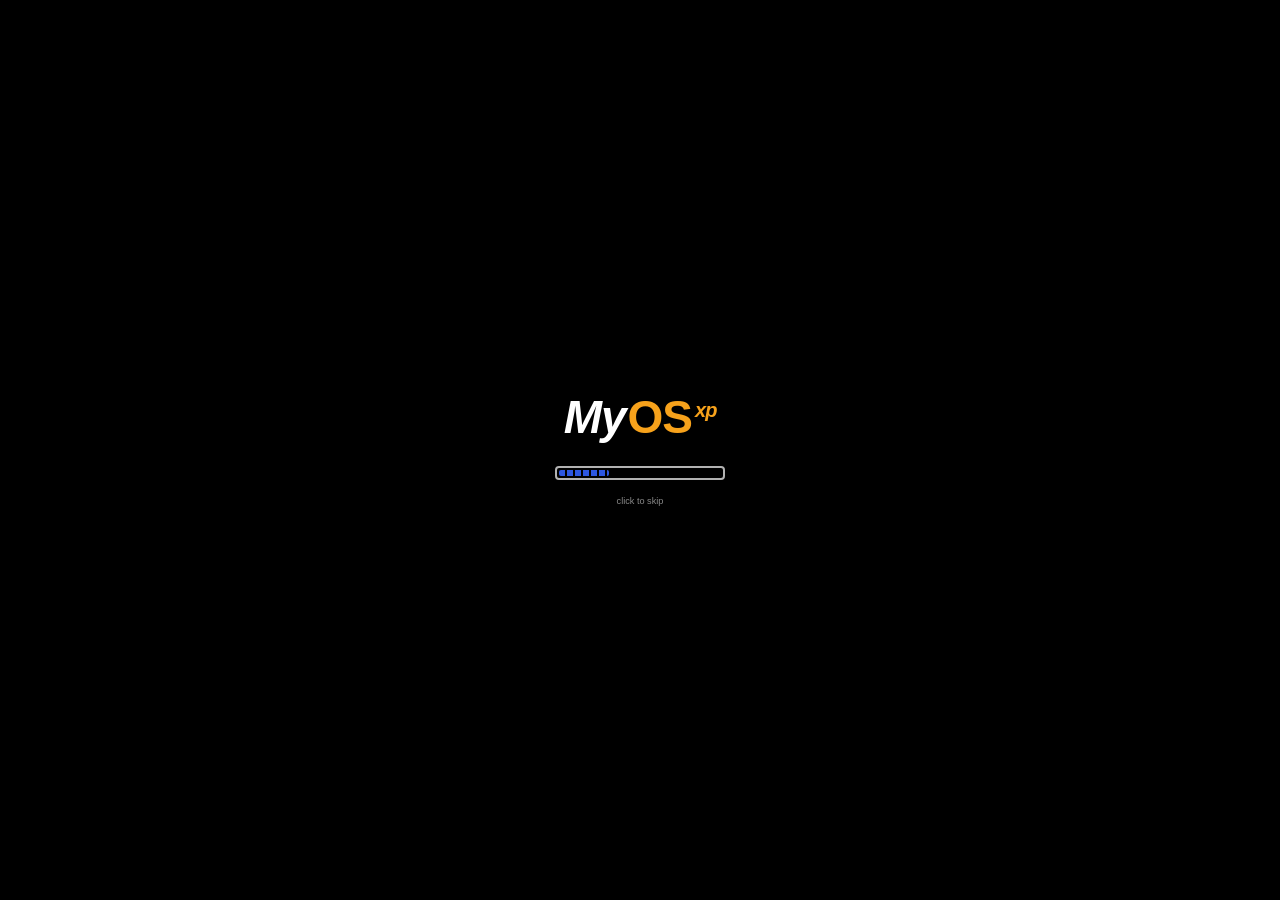
==== index.html @ e660969a "Add files via upload" ====
<!doctype html>
<html lang="en">
<head>
<meta charset="utf-8">
<meta name="viewport" content="width=device-width, initial-scale=1">
<title>Welcome to my PC</title>
<link rel="stylesheet" href="style.css">
</head>
<body>

<div id="boot">
  <div class="boot-inner">
    <div class="boot-logo">My<b>OS</b><sup>xp</sup></div>
    <div class="boot-bar"><i></i></div>
    <small>click to skip</small>
  </div>
</div>

<!-- Bliss-style wallpaper (drawn in SVG) -->
<svg id="bliss" viewBox="0 0 1600 900" preserveAspectRatio="xMidYMid slice" xmlns="http://www.w3.org/2000/svg" aria-hidden="true">
  <defs>
    <linearGradient id="sky" x1="0" y1="0" x2="0" y2="1">
      <stop offset="0" stop-color="#1f5fd0"/><stop offset=".45" stop-color="#4f95ea"/>
      <stop offset=".75" stop-color="#a9d4f7"/><stop offset="1" stop-color="#e3f1fc"/>
    </linearGradient>
    <linearGradient id="hill1" x1="0" y1="0" x2="0" y2="1">
      <stop offset="0" stop-color="#7cc22a"/><stop offset=".5" stop-color="#4f9d17"/><stop offset="1" stop-color="#2f7a0c"/>
    </linearGradient>
    <linearGradient id="hill2" x1="0" y1="0" x2="1" y2="0">
      <stop offset="0" stop-color="#5aa31c"/><stop offset="1" stop-color="#3d8a12"/>
    </linearGradient>
    <radialGradient id="shine" cx=".35" cy=".1" r=".6">
      <stop offset="0" stop-color="#c8f26a" stop-opacity=".75"/><stop offset="1" stop-color="#c8f26a" stop-opacity="0"/>
    </radialGradient>
    <filter id="blur" x="-30%" y="-60%" width="160%" height="220%"><feGaussianBlur stdDeviation="22"/></filter>
    <filter id="blur2"><feGaussianBlur stdDeviation="10"/></filter>
  </defs>
  <rect width="1600" height="900" fill="url(#sky)"/>
  <g fill="#fff" filter="url(#blur)" opacity=".92">
    <ellipse cx="300" cy="230" rx="230" ry="42"/><ellipse cx="430" cy="200" rx="150" ry="38"/>
    <ellipse cx="1150" cy="170" rx="260" ry="40"/><ellipse cx="1320" cy="215" rx="190" ry="34"/>
    <ellipse cx="760" cy="330" rx="210" ry="32"/><ellipse cx="1480" cy="360" rx="170" ry="28"/>
    <ellipse cx="120" cy="400" rx="190" ry="30"/>
  </g>
  <g fill="#fff" filter="url(#blur2)" opacity=".7">
    <ellipse cx="560" cy="150" rx="120" ry="16"/><ellipse cx="980" cy="270" rx="140" ry="16"/>
  </g>
  <path d="M0 560 C250 500 520 520 800 580 C1100 640 1400 600 1600 540 L1600 900 L0 900Z" fill="url(#hill2)" opacity=".85"/>
  <path d="M-50 650 C200 520 600 470 950 560 C1250 640 1500 700 1650 720 L1650 900 L-50 900Z" fill="url(#hill1)"/>
  <path d="M-50 650 C200 520 600 470 950 560 C1250 640 1500 700 1650 720 L1650 900 L-50 900Z" fill="url(#shine)"/>
</svg>

<div id="desktop"></div>
<div id="windows"></div>

<div id="startmenu" hidden>
  <div class="sm-head"><div class="sm-av" id="sm-av"></div><b id="sm-name"></b></div>
  <div class="sm-cols"><ul id="sm-list"></ul><ul id="sm-right"></ul></div>
  <div class="sm-foot">
    <button id="sm-sleep"></button>
    <button id="sm-off"></button>
  </div>
</div>

<div id="taskbar">
  <button id="start-btn"><span>start</span></button>
  <div id="tb-tasks"></div>
  <div id="tray"><span id="clock"></span></div>
</div>

<div id="shutdown" hidden>
  <p>Windows is shutting down…</p>
  <small>(click anywhere to turn your computer back on)</small>
</div>

<script src="avatars.js"></script>
<script src="app.js"></script>
</body>
</html>
---- style.css ----
:root{
  --blue:#0054e3; --blue-d:#0831d9; --task1:#245edb; --task2:#3f8cf3;
  --face:#ece9d8; --edge:#7a96df;
}
*{box-sizing:border-box}
html,body{margin:0;height:100%;overflow:hidden;background:#3a7bd5;
  font:11px Tahoma,Verdana,"Segoe UI",sans-serif;color:#000;
  -webkit-user-select:none;user-select:none}
button{font:inherit;color:inherit}
svg{display:block}
#bliss{position:fixed;inset:0;width:100%;height:100%;z-index:0}

/* boot + shutdown */
#boot,#shutdown{position:fixed;inset:0;z-index:9999;background:#000;color:#fff;display:flex;
  align-items:center;justify-content:center;text-align:center;cursor:pointer}
#boot.done{display:none}
.boot-logo{font:italic 700 46px/1 "Franklin Gothic Medium",Tahoma,sans-serif;margin-bottom:26px;letter-spacing:-1px}
.boot-logo b{color:#f7a21b;font-style:normal;margin-left:2px}
.boot-logo sup{font-size:20px;color:#f7a21b;margin-left:3px}
.boot-bar{width:170px;height:14px;margin:0 auto 14px;border:2px solid #b2b2b2;border-radius:4px;padding:2px;overflow:hidden}
.boot-bar i{display:block;height:100%;width:50px;border-radius:2px;
  background:repeating-linear-gradient(90deg,#2d57e0 0 6px,transparent 6px 8px);animation:slide 1.2s linear infinite}
@keyframes slide{from{transform:translateX(-60px)}to{transform:translateX(180px)}}
#boot small{color:#888}
#shutdown{background:#5a7edc;font:20px Tahoma,sans-serif;flex-direction:column;gap:24px}
#shutdown[hidden]{display:none}
#shutdown small{font-size:12px;opacity:.8}

/* desktop icons */
#desktop{position:fixed;inset:0 0 30px 0;padding:8px;display:grid;z-index:1;
  grid-template-columns:repeat(auto-fill,78px);grid-template-rows:repeat(auto-fill,84px);
  grid-auto-flow:column;align-content:start;justify-content:start}
.icon{width:78px;display:flex;flex-direction:column;align-items:center;gap:4px;padding:4px 2px;cursor:default;
  background:none;border:0;text-align:center;color:#fff;font-size:11px;line-height:1.15;text-shadow:1px 1px 1px #000}
.icon svg{width:32px;height:32px;filter:drop-shadow(1px 1px 1px rgba(0,0,0,.5))}
.icon span{padding:1px 3px;word-break:break-word;border-radius:2px}
.icon.sel span{background:#316ac5;text-shadow:none}
.icon.sel svg{filter:drop-shadow(0 0 0 #000) brightness(.85) sepia(1) hue-rotate(180deg) saturate(3)}
.folder-body .icon{color:#000;text-shadow:none}
.folder-body .icon.sel span{color:#fff}

/* windows (Luna) */
#windows{position:fixed;inset:0 0 30px 0;pointer-events:none;z-index:2}
.win{position:absolute;pointer-events:auto;display:flex;flex-direction:column;
  padding:0 3px 3px;background:var(--blue);border-radius:8px 8px 0 0;
  box-shadow:0 0 0 1px #0831d9,3px 4px 12px rgba(0,0,0,.45);min-width:260px;min-height:120px}
.win:not(.active){background:#7a96df;box-shadow:0 0 0 1px #6582d0,2px 3px 8px rgba(0,0,0,.3)}
.win.max{inset:0 !important;width:auto !important;height:auto !important;border-radius:0}
.win.min{display:none}
.titlebar{display:flex;align-items:center;gap:3px;height:30px;margin:0 -3px;padding:0 5px 0 7px;color:#fff;
  font:700 13px Trebuchet MS,Tahoma,sans-serif;text-shadow:1px 1px #0a1f78;border-radius:8px 8px 0 0;cursor:default;touch-action:none;
  background:linear-gradient(#0997ff 0,#0053ee 8%,#0050ee 40%,#06f 88%,#06f 93%,#005bff 95%,#003dd7 96%,#003dd7 100%)}
.win:not(.active) .titlebar{background:linear-gradient(#7697e7,#7e9ee3 8%,#7a96df 40%,#7a99e5 88%,#7a99e5 93%,#6f8fda 96%,#6f8fda);text-shadow:none;color:#d8e2f8}
.win.max .titlebar{border-radius:0}
.titlebar .ti{width:16px;height:16px;flex:none}
.titlebar .ti svg{width:16px;height:16px}
.titlebar .tt{flex:1;white-space:nowrap;overflow:hidden;text-overflow:ellipsis}
.tbtn{width:21px;height:21px;padding:0;display:flex;align-items:center;justify-content:center;color:#fff;
  font:700 12px/1 Tahoma,sans-serif;cursor:default;border:1px solid #fff;border-radius:3px;text-shadow:none;
  background:radial-gradient(circle at 30% 25%,#7aa7ff,#2a5fe0 70%)}
.tbtn:hover{filter:brightness(1.15)}
.tbtn:active{filter:brightness(.85)}
.tbtn.x{background:radial-gradient(circle at 30% 25%,#f4a58a,#d7421a 70%)}
.win:not(.active) .tbtn{opacity:.7}
.menubar{display:flex;gap:2px;padding:2px 3px;margin:0 -3px;background:var(--face);font-size:11px;border-bottom:1px solid #fff}
.menubar span{padding:2px 7px}
.menubar span:hover{background:#316ac5;color:#fff}
.body{flex:1;overflow:auto;background:#fff;padding:2px;-webkit-user-select:text;user-select:text;position:relative;
  box-shadow:inset 1px 1px 0 #7f9db9,inset -1px -1px 0 #7f9db9;margin:0 -0px}
.win .menubar + .body{margin-top:0}
.folder-body{display:flex;flex-wrap:wrap;align-content:flex-start;gap:6px;padding:10px;-webkit-user-select:none;user-select:none}
.statusbar{display:flex;margin:0 -3px -3px;background:var(--face);font-size:11px;border-top:1px solid #fff}
.statusbar div{padding:3px 8px;flex:1}
.win .body{margin-top:0}

/* content */
.doc{padding:14px 18px;font:13px/1.55 Georgia,"Times New Roman",serif;max-width:620px}
.doc h1{font:700 22px/1.2 Trebuchet MS,Georgia,serif;margin:0 0 4px;color:#003c9e}
.doc h2{font:700 13px Tahoma,sans-serif;margin:16px 0 4px;color:#fff;padding:3px 8px;border-radius:3px 3px 0 0;
  background:linear-gradient(90deg,#fff 0,#c6d3f7 100%);color:#215dc6;border-bottom:1px solid #7a96df}
.doc p{margin:6px 0}
.doc ul{margin:4px 0;padding-left:20px}
.doc a{color:#00e}
.hero{display:flex;gap:14px;align-items:center;margin-bottom:8px}
.avatar{width:72px;height:72px;flex:none;display:flex;align-items:center;justify-content:center;font:700 32px Georgia;color:#fff;
  background:linear-gradient(135deg,#5aa3ff,#0b4cd0);border:3px solid #fff;border-radius:6px;box-shadow:0 0 0 1px #7a96df,2px 2px 5px rgba(0,0,0,.3)}
.tags{display:flex;flex-wrap:wrap;gap:4px;margin:8px 0}
.tag{padding:1px 8px;background:#e8f0ff;border:1px solid #7a96df;border-radius:9px;font:11px Tahoma,sans-serif;color:#003c9e}
.btnrow{display:flex;gap:8px;margin-top:12px;flex-wrap:wrap}
.btn{padding:4px 14px;min-width:75px;text-decoration:none;color:#000;text-align:center;cursor:default;font:11px Tahoma,sans-serif;
  border:1px solid #003c74;border-radius:3px;background:linear-gradient(#fff,#ecebe5 86%,#d6d0c5)}
.btn:hover{box-shadow:inset 0 0 0 2px #f8b330}
.btn:active{background:linear-gradient(#cdcac3,#e3e3db)}
.shot{margin:10px 0;height:150px;display:flex;align-items:center;justify-content:center;color:#666;font:12px Tahoma,sans-serif;
  border:1px solid #7f9db9;background:repeating-linear-gradient(45deg,#f4f7ff 0 10px,#e8eefc 10px 20px)}
.props{border-collapse:collapse;width:100%;font:12px Tahoma,sans-serif;margin-top:6px}
.props td{padding:3px 6px;border-bottom:1px solid #e3e8f5;vertical-align:top}
.props td:first-child{width:90px;font-weight:700;color:#215dc6}

/* terminal */
.term{background:#000;color:#c0c0c0;font:13px/1.35 "Courier New",monospace;padding:6px;height:100%;overflow:auto;white-space:pre-wrap;cursor:text}
.term .in{display:flex}
.term input{flex:1;background:none;border:0;outline:0;color:#c0c0c0;font:inherit;padding:0;margin-left:6px;-webkit-user-select:text;user-select:text}

/* taskbar */
#taskbar{position:fixed;left:0;right:0;bottom:0;height:30px;z-index:5000;display:flex;align-items:stretch;gap:6px;padding:0;
  background:linear-gradient(#3168d5 0,#4993e6 5%,#2157d7 15%,#245edb 50%,#2157d7 90%,#1941a5 100%);
  border-top:1px solid #0c3fb8}
#start-btn{width:100px;padding:0 20px 0 12px;border:0;cursor:default;border-radius:0 12px 12px 0;
  background:radial-gradient(ellipse at 30% 10%,#6fd05b,#3c9a2f 40%,#2d8a24 70%,#1f6a18);
  box-shadow:inset 0 0 0 1px rgba(0,0,0,.2),2px 0 3px rgba(0,0,0,.4);
  display:flex;align-items:center;justify-content:flex-start;
  font:italic 700 20px "Franklin Gothic Medium","Trebuchet MS",sans-serif;color:#fff;text-shadow:1px 1px 2px #1b4a14;letter-spacing:-.5px}
#start-btn::before{content:"";width:18px;height:18px;margin-right:5px;flex:none;border-radius:4px;transform:skewX(-6deg);
  background:linear-gradient(#f35325 0 0) 0 0/8px 8px no-repeat,linear-gradient(#81bc06 0 0) 10px 0/8px 8px no-repeat,
    linear-gradient(#05a6f0 0 0) 0 10px/8px 8px no-repeat,linear-gradient(#ffba08 0 0) 10px 10px/8px 8px no-repeat}
#start-btn:hover,#start-btn.on{filter:brightness(1.1)}
#start-btn.on{filter:brightness(.9)}
#tb-tasks{flex:1;display:flex;gap:3px;overflow:hidden;padding:2px 0}
.tb-task{display:flex;align-items:center;gap:5px;width:160px;min-width:40px;padding:0 8px;border:0;border-radius:3px;text-align:left;color:#fff;font-size:11px;
  background:linear-gradient(#5b9cf5,#3c81f3 20%,#2f6fdf 90%);box-shadow:inset 0 0 0 1px rgba(0,0,0,.25),inset 1px 1px 0 rgba(255,255,255,.3)}
.tb-task:hover{filter:brightness(1.1)}
.tb-task svg{width:16px;height:16px;flex:none}
.tb-task span{overflow:hidden;white-space:nowrap;text-overflow:ellipsis}
.tb-task.on{background:linear-gradient(#1e52b7,#2a62cc);box-shadow:inset 1px 1px 3px rgba(0,0,0,.5);font-weight:700}
#tray{padding:0 14px 0 12px;display:flex;align-items:center;color:#fff;font-size:11px;
  background:linear-gradient(#0f8ae6,#19b9f5 8%,#0e90e8 50%,#0b7fd8);border-left:1px solid #0a4fbf;box-shadow:inset 1px 0 2px #1ec8ff}

/* start menu */
#startmenu{position:fixed;left:0;bottom:30px;z-index:6000;width:380px;display:flex;flex-direction:column;background:#fff;
  border:1px solid #0831d9;border-radius:8px 8px 0 0;box-shadow:3px -2px 8px rgba(0,0,0,.4);overflow:hidden}
#startmenu[hidden]{display:none}
.sm-head{display:flex;align-items:center;gap:10px;padding:8px 10px;color:#fff;font:700 15px Trebuchet MS,Tahoma,sans-serif;text-shadow:1px 1px 2px #123;
  background:linear-gradient(#1868ce,#0b50c9 50%,#1260d6);border-bottom:2px solid #f09300}
.sm-av{width:42px;height:42px;border-radius:5px;border:2px solid #fff;display:flex;align-items:center;justify-content:center;
  background:linear-gradient(135deg,#7dd0ff,#1a62d8);font:700 22px Georgia}
.sm-cols{display:flex}
.sm-cols ul{list-style:none;margin:0;padding:6px 0;flex:1}
#sm-list{background:#fff}
#sm-right{background:#d3e5fa;border-left:1px solid #95bdee}
.sm-cols li{display:flex;align-items:center;gap:8px;padding:5px 10px;font-size:12px}
.sm-cols li svg{width:28px;height:28px;flex:none}
#sm-right li{font-weight:700;color:#0f2a6a}
#sm-right li svg{width:22px;height:22px}
.sm-cols li:hover{background:#316ac5;color:#fff}
.sm-cols hr{border:0;border-top:1px solid #d0d0bf;margin:4px 10px}
.sm-foot{display:flex;justify-content:flex-end;gap:14px;padding:6px 10px;background:linear-gradient(#4282d6,#3168c6);border-top:1px solid #1d4fb4}
.sm-foot button{display:flex;align-items:center;gap:5px;background:none;border:0;color:#fff;font-size:11px;padding:3px 6px;border-radius:3px}
.sm-foot button svg{width:22px;height:22px}
.sm-foot button:hover{background:rgba(255,255,255,.2)}

/* screensaver */
#pipes{position:fixed;inset:0;width:100%;height:100%;z-index:9500;background:#000;cursor:none}

@media (max-width:700px){
  .win{inset:0 0 0 0 !important;width:auto !important;height:auto !important;border-radius:0}
  .win .tbtn.mx{display:none}
  .tb-task{width:auto;flex:1;max-width:120px}
  #start-btn{width:84px;padding:0 12px 0 8px;font-size:17px}
  #startmenu{width:100%;max-width:360px}
}

/* faq / map / misc */
details.faq{margin:8px 0;border:1px solid #7a96df;border-radius:4px;background:#f4f7ff}
details.faq summary{cursor:default;padding:6px 10px;font:700 12px Tahoma,sans-serif;color:#215dc6;background:linear-gradient(#fff,#dfe8fb)}
details.faq[open] summary{border-bottom:1px solid #7a96df}
details.faq p{margin:8px 12px}
.btn.dis{color:#808080;border-color:#a0a0a0}
.avatar svg{width:100%;height:100%;border-radius:3px}
.avatar{overflow:hidden;padding:0}
.sm-av{overflow:hidden;padding:0}.sm-av svg{width:100%;height:100%}
.map-wrap{padding:6px;background:#9fcdf2;min-height:100%;font:12px Tahoma,sans-serif}
.map{width:100%;height:auto}
.map .ocean{fill:#b9dcf7;stroke:#7a96df}
.map .land{fill:#9ccc65;stroke:#fff;stroke-width:.5}
.map .land.v{fill:#f59f1b}
.map .land:hover{fill:#7cb342}.map .land.v:hover{fill:#e08600}
.mapout{margin:6px 0 0;padding:6px;background:#fff;white-space:pre-wrap;font:11px monospace;-webkit-user-select:text;user-select:text}
.shot-img{display:block;width:100%;max-width:520px;margin:10px 0;border:1px solid #7f9db9;border-radius:4px}
.vid{display:block;width:100%;max-width:520px;margin:10px 0;background:#000}
.icon svg image,.tb-task svg image{image-rendering:auto}
.avatar,.sm-av{border-radius:50%}
.avatar img,.sm-av img{border-radius:50%}
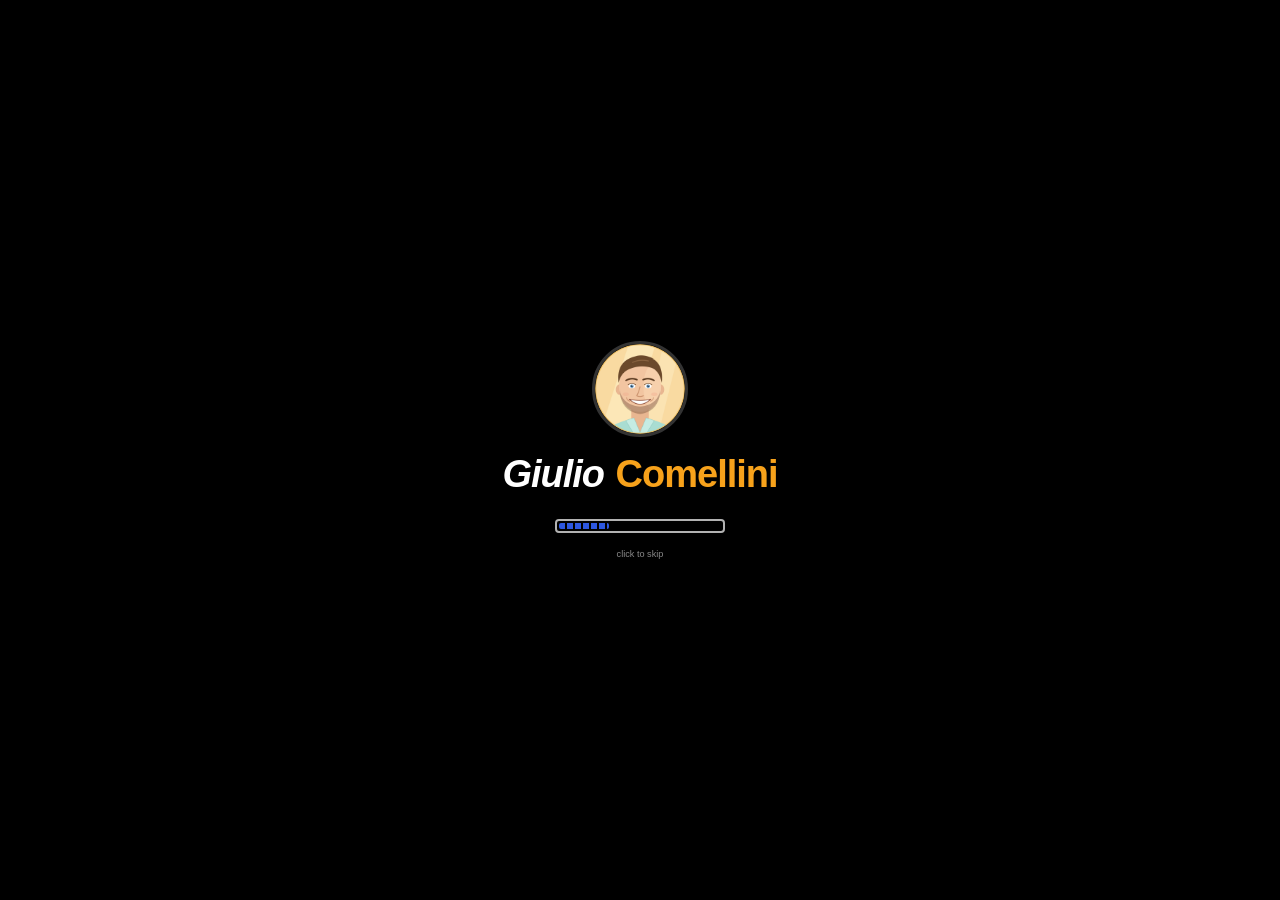
==== commit 05d81f64: "Add avatar favicon, replace MyOS boot logo with name Co-Authored-By: Claude Sonnet 5.5 <noreply@anth" ====
--- a/index.html
+++ b/index.html
@@ -4,13 +4,17 @@
 <meta charset="utf-8">
 <meta name="viewport" content="width=device-width, initial-scale=1">
 <title>Welcome to my PC</title>
+<link rel="icon" type="image/png" href="assets/avatar.png">
+<link rel="apple-touch-icon" href="assets/avatar.png">
+<meta property="og:image" content="assets/avatar.png">
 <link rel="stylesheet" href="style.css">
 </head>
 <body>
 
 <div id="boot">
   <div class="boot-inner">
-    <div class="boot-logo">My<b>OS</b><sup>xp</sup></div>
+    <img class="boot-av" src="assets/avatar.png" alt="">
+    <div class="boot-logo">Giulio <b>Comellini</b></div>
     <div class="boot-bar"><i></i></div>
     <small>click to skip</small>
   </div>
--- a/style.css
+++ b/style.css
@@ -14,9 +14,9 @@
 #boot,#shutdown{position:fixed;inset:0;z-index:9999;background:#000;color:#fff;display:flex;
   align-items:center;justify-content:center;text-align:center;cursor:pointer}
 #boot.done{display:none}
-.boot-logo{font:italic 700 46px/1 "Franklin Gothic Medium",Tahoma,sans-serif;margin-bottom:26px;letter-spacing:-1px}
+.boot-logo{font:italic 700 38px/1 "Franklin Gothic Medium",Tahoma,sans-serif;margin-bottom:26px;letter-spacing:-1px}
 .boot-logo b{color:#f7a21b;font-style:normal;margin-left:2px}
-.boot-logo sup{font-size:20px;color:#f7a21b;margin-left:3px}
+.boot-av{width:96px;height:96px;border-radius:50%;object-fit:cover;display:block;margin:0 auto 18px;border:3px solid #fff3}
 .boot-bar{width:170px;height:14px;margin:0 auto 14px;border:2px solid #b2b2b2;border-radius:4px;padding:2px;overflow:hidden}
 .boot-bar i{display:block;height:100%;width:50px;border-radius:2px;
   background:repeating-linear-gradient(90deg,#2d57e0 0 6px,transparent 6px 8px);animation:slide 1.2s linear infinite}
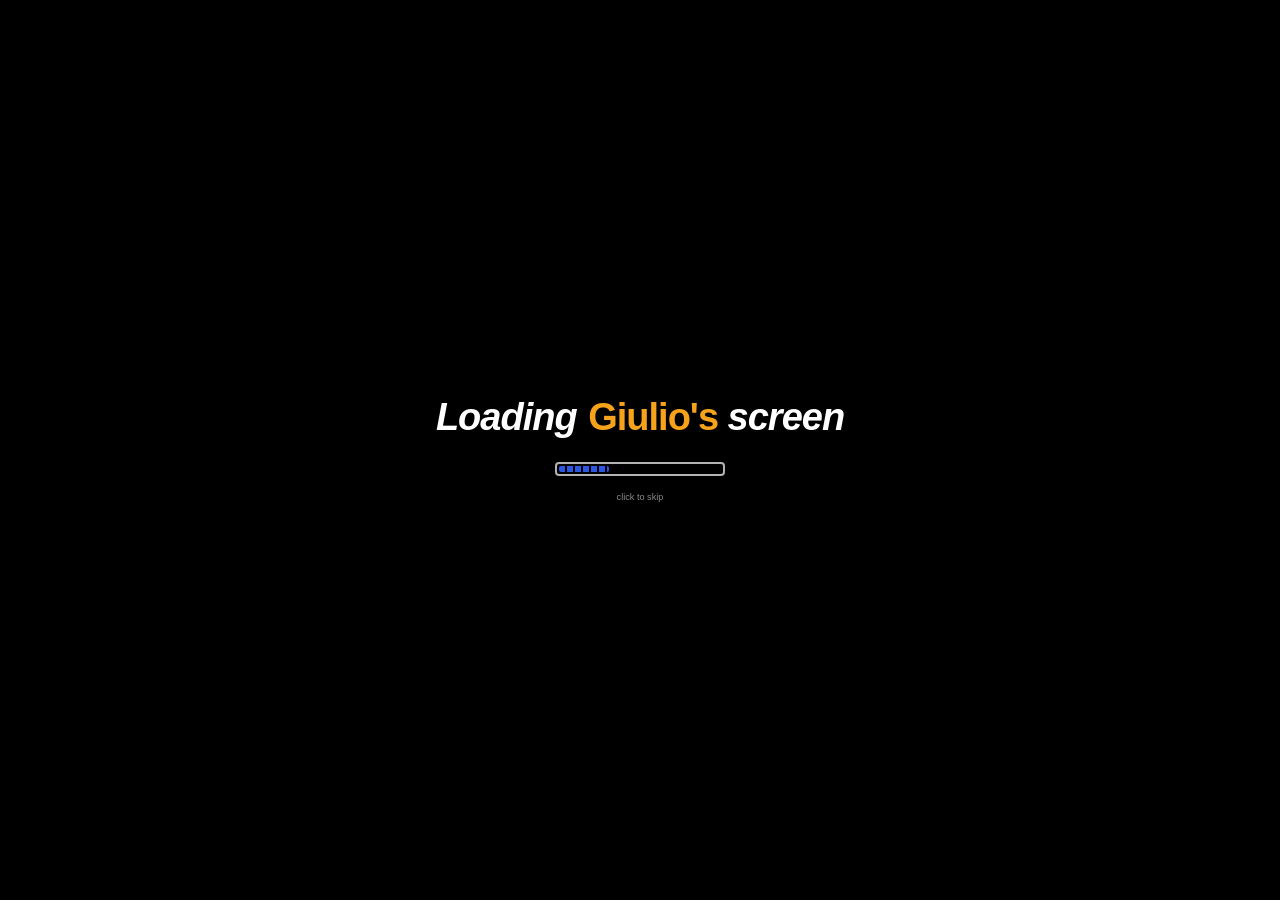
==== commit 22a19d1a: "Boot screen: 'Loading Giulio's screen', no avatar Co-Authored-By: Claude Sonnet 5.5 <noreply@anthrop" ====
--- a/index.html
+++ b/index.html
@@ -13,8 +13,7 @@
 
 <div id="boot">
   <div class="boot-inner">
-    <img class="boot-av" src="assets/avatar.png" alt="">
-    <div class="boot-logo">Giulio <b>Comellini</b></div>
+    <div class="boot-logo">Loading <b>Giulio's</b> screen</div>
     <div class="boot-bar"><i></i></div>
     <small>click to skip</small>
   </div>
--- a/style.css
+++ b/style.css
@@ -16,7 +16,6 @@
 #boot.done{display:none}
 .boot-logo{font:italic 700 38px/1 "Franklin Gothic Medium",Tahoma,sans-serif;margin-bottom:26px;letter-spacing:-1px}
 .boot-logo b{color:#f7a21b;font-style:normal;margin-left:2px}
-.boot-av{width:96px;height:96px;border-radius:50%;object-fit:cover;display:block;margin:0 auto 18px;border:3px solid #fff3}
 .boot-bar{width:170px;height:14px;margin:0 auto 14px;border:2px solid #b2b2b2;border-radius:4px;padding:2px;overflow:hidden}
 .boot-bar i{display:block;height:100%;width:50px;border-radius:2px;
   background:repeating-linear-gradient(90deg,#2d57e0 0 6px,transparent 6px 8px);animation:slide 1.2s linear infinite}
